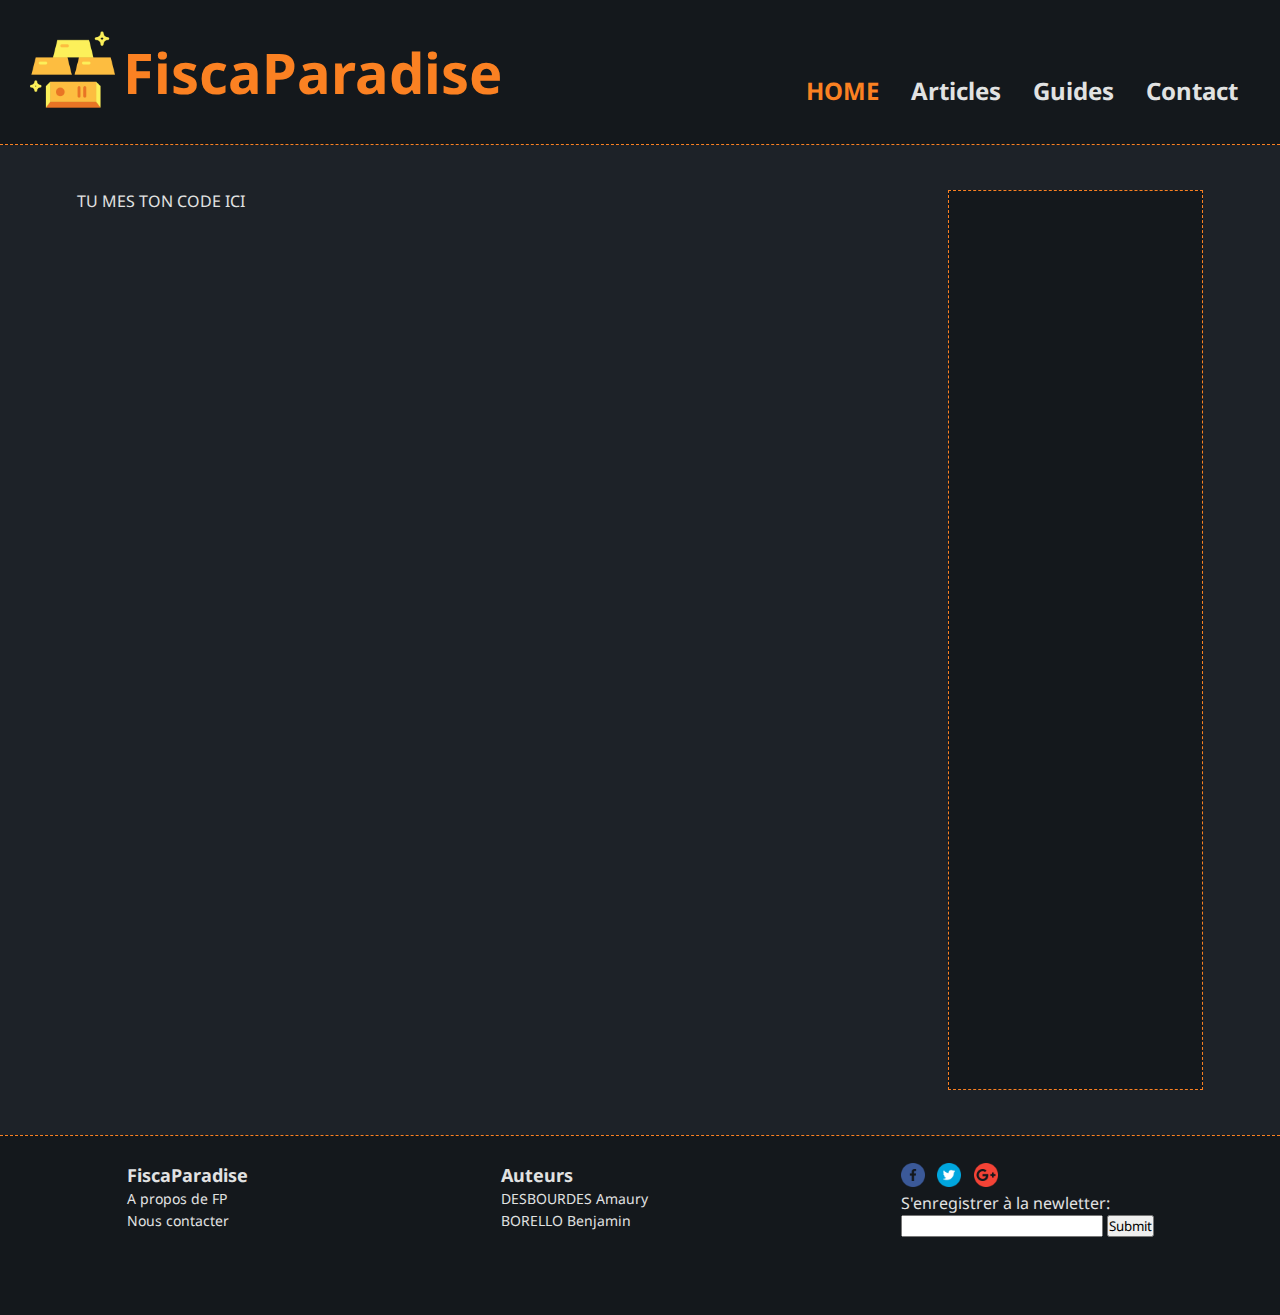
==== index - Copie.html @ 71c07f5e "add index - copy.html for template" ====
<!DOCTYPE html>
<!-- yF4qqJuW7kd8Vhj -->


<html lang="fr">
<head>
	<meta charset="UTF-8">
	<meta http-equiv="X-UA-Compatible" content="IE=edge">
 	<meta name="viewport" content="width=device-width, initial-scale=1.0">

	<link rel="stylesheet" type="text/css" href="src/css/main.css">
  <link rel="stylesheet" type="text/css" href="src/css/index.css">
	<link href="https://fonts.googleapis.com/css2?family=Noto+Sans:ital,wght@0,400;0,700;1,400&display=swap" rel="stylesheet">
	<script type="text/javascript" src="src/js/index.js"></script>


  <link rel="icon" type="image/x-icon" href="/img/favicon.ico">
  <title>FiscaParadise</title>
</head>

<body>

	<div id="nav">
		<ul id="left_nav">
  		<li><img id="logo" src="img/gold-ingots.png" alt="logo"></li>
  		<li><h1 id="main_title">FiscaParadise</h1></li>
		</ul>
		<ul id="right_nav">
  		<li><div class="nav_bt" onclick="location.href='http://fiscaparadise.alwaysdata.net'"><p id="home_bt">HOME</p></div></li>
  		<li><div class="nav_bt" onclick="location.href='http://fiscaparadise.alwaysdata.net/src/php/article.php'"><p>Articles</p></div></li>
  		<li><div class="nav_bt"><p>Guides</p></div></li>
  		<li><div class="nav_bt"><p>Contact</p></div></li>
		</ul>
	</div>

  <div id="main">

    <ul id="articles">

				TU MES TON CODE ICI

    </ul>

    <div id="right_bar"></div>
  </div>

  <div id="footer">
    <ul>

      <li>
        <ul>
          <li><p class="f_title">FiscaParadise</p></li>
          <li><a href="#">A propos de FP</a></li>
          <li><a href="#">Nous contacter</a></li>
        </ul>
      </li>

      <li>
        <ul>
          <li><p class="f_title">Auteurs</p></li>
          <li><a href="https://github.com/amaury13" target="_blank">DESBOURDES Amaury</a></li>
          <li><a href="https://github.com/Nimajjj" target="_blank">BORELLO Benjamin</a></li>
        </ul>
      </li>

      <li>
        <div id="f_right">
          <ul>
            <li> <a target="_blank" onclick="window.open('https://www.facebook.com/sharer/sharer.php?u=https%3A%2F%2FFiscaParadise.com%2F&amp;src=sdkpreparse', 'facebook','width=600,height=400')"> <img class="social_icon" src="../img/facebook.png" alt="facebook"> </a> </li>
            <li> <a target="_blank" href="./src/php/mailDB.php"> <img class="social_icon" src="img/twitter.png" alt="twitter"> </a> </li>
            <li> <a target="_blank" href="#"> <img class="social_icon" src="img/google-plus.png" alt="google +"> </a> </li>
          </ul>
          <p>S'enregistrer à la newletter:</p>
          <form action="" method="post">
            <input type="email" name="email"/>
            <input type="submit" name="emailSubmit" id="emailSubmit"/>

          </form>
        </div>
      </li>

    </ul>
  </div>
</body>
</html>
---- src/css/main.css ----
* {
	margin: 0;
	padding: 0;
	box-sizing: border-box;

	font-family: "Noto Sans", sans-serif;
}

body {
	background-color: #1d2228;
	display: flex;
	flex-direction: column;
}

#nav {
	background-color: #14181c;
	padding: 3vh 2vw 3vh 2vw;
	display: flex;
	justify-content: space-between;
	border-bottom: 1px dashed #fb8122;
}

#nav li {
	margin: 0 0.25em 0 0.25em;
	align-self: center;
	list-style: none;
}

#right_nav, #left_nav {
	display: flex;
	font-weight: bold;
	flex-wrap: wrap;
}

#right_nav {
	display: flex;
	color: #e1e2e2;
}

#right_nav li {
	margin-top: 4vh;
}

#home_bt {
	color: #fb8122;
	transition: 0.75s ease;
}

#home_bt:hover{
	color: #d96d19;
}

#logo {
	width:	85px;
	height:	85px;
}

h1 {
	font-size: 56px;
	color: #fb8122;
}

h1:hover {
	cursor: default;
}

.nav_bt {
	padding: 0 0.50em 0 0.50em;
	font-size: 24px;
	border-radius: 0.15em;
	transition: 0.75s ease;
}

.nav_bt:hover {
	background-color: #e1e2e2;
	color: #14181c;
	cursor: pointer;
}

#main {
  margin: 5vh 6vw 5vh 6vw;
  display: flex;

  color: #e1e2e2;
}

#right_bar {
	min-height: 100vh;
  width: 25%;
  background-color: #14181c;
  margin-left: 3vw;
  padding: 3vw;
  border: 1px dashed #fb8122;
}

#footer {
	width: 100%;
	height: 20vh;
	background-color: #14181c;
	border-top: 1px dashed #fb8122;
	color: #e1e2e2;
}

#footer ul li {
	list-style: none;
}

#footer>ul {
	margin-top: 3vh;
	display: flex;
	justify-content: space-around;
}

#footer a {
	text-decoration: none;
	color: inherit;
	font-size: 14px;
}

.f_title {
  font-weight: bold;
	font-size: 18px;
}

#f_right>ul {
	display: flex;
}

#f_right li {
	padding-right: 1vw;
}

.social_icon {
	height: 24px;
}

a:hover {
	cursor: pointer;
}
---- src/css/index.css ----
#articles {
  width: 85%;
}

#articles li:not(#first_li) {
  list-style: none;
  display: flex;
  height: 35vh;
  margin-bottom: 5vh;
  transition: 1s ease;
  padding: 1em;
  border-radius: 0.25em;
}

#articles li:hover {
  background-color: #e1e2e2;
	color: #14181c;
	cursor: pointer;
}

#articles li div {
  height: 100%;
}

.article_content {
  overflow: hidden;
}

.article_content:hover {
  overflow: auto;
}

#articles h2 {
  font-size: 32px;
}

#articles h3 {
  font-size: 24px;
}

.article_img {
  height: 90%;
  border: 1px solid #14181c;
}

.img_left {
  margin-right: 1vw;
}

.img_right {
  margin-left: 1vw;
}

.article_intro {

}
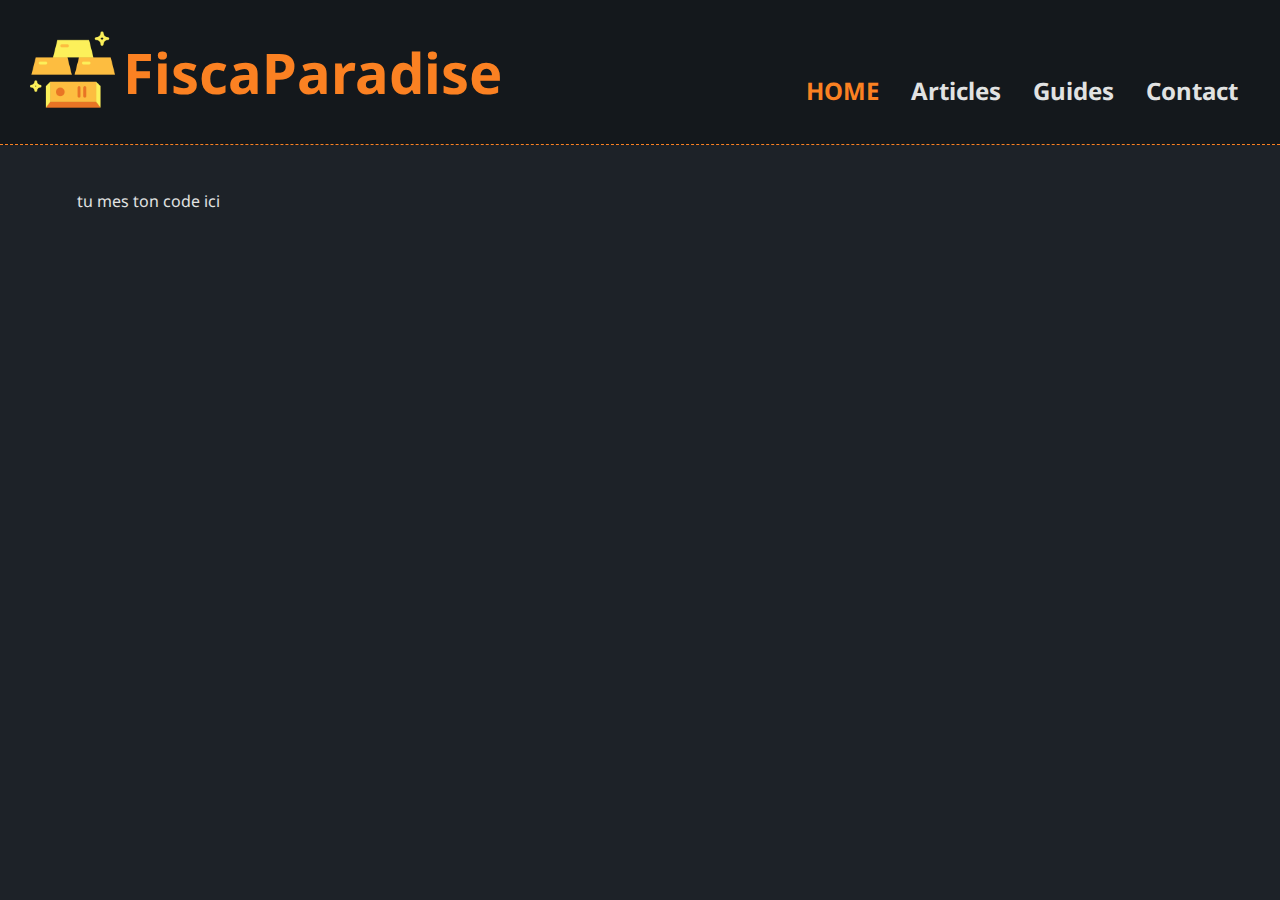
==== commit 10e8d0e6: "update index - copy.html for template" ====
--- a/index - Copie.html
+++ b/index - Copie.html
@@ -35,51 +35,9 @@
 
   <div id="main">
 
-    <ul id="articles">
+		tu mes ton code ici
 
-				TU MES TON CODE ICI
-
-    </ul>
-
-    <div id="right_bar"></div>
   </div>
 
-  <div id="footer">
-    <ul>
-
-      <li>
-        <ul>
-          <li><p class="f_title">FiscaParadise</p></li>
-          <li><a href="#">A propos de FP</a></li>
-          <li><a href="#">Nous contacter</a></li>
-        </ul>
-      </li>
-
-      <li>
-        <ul>
-          <li><p class="f_title">Auteurs</p></li>
-          <li><a href="https://github.com/amaury13" target="_blank">DESBOURDES Amaury</a></li>
-          <li><a href="https://github.com/Nimajjj" target="_blank">BORELLO Benjamin</a></li>
-        </ul>
-      </li>
-
-      <li>
-        <div id="f_right">
-          <ul>
-            <li> <a target="_blank" onclick="window.open('https://www.facebook.com/sharer/sharer.php?u=https%3A%2F%2FFiscaParadise.com%2F&amp;src=sdkpreparse', 'facebook','width=600,height=400')"> <img class="social_icon" src="../img/facebook.png" alt="facebook"> </a> </li>
-            <li> <a target="_blank" href="./src/php/mailDB.php"> <img class="social_icon" src="img/twitter.png" alt="twitter"> </a> </li>
-            <li> <a target="_blank" href="#"> <img class="social_icon" src="img/google-plus.png" alt="google +"> </a> </li>
-          </ul>
-          <p>S'enregistrer à la newletter:</p>
-          <form action="" method="post">
-            <input type="email" name="email"/>
-            <input type="submit" name="emailSubmit" id="emailSubmit"/>
-
-          </form>
-        </div>
-      </li>
-
-    </ul>
-  </div>
 </body>
 </html>
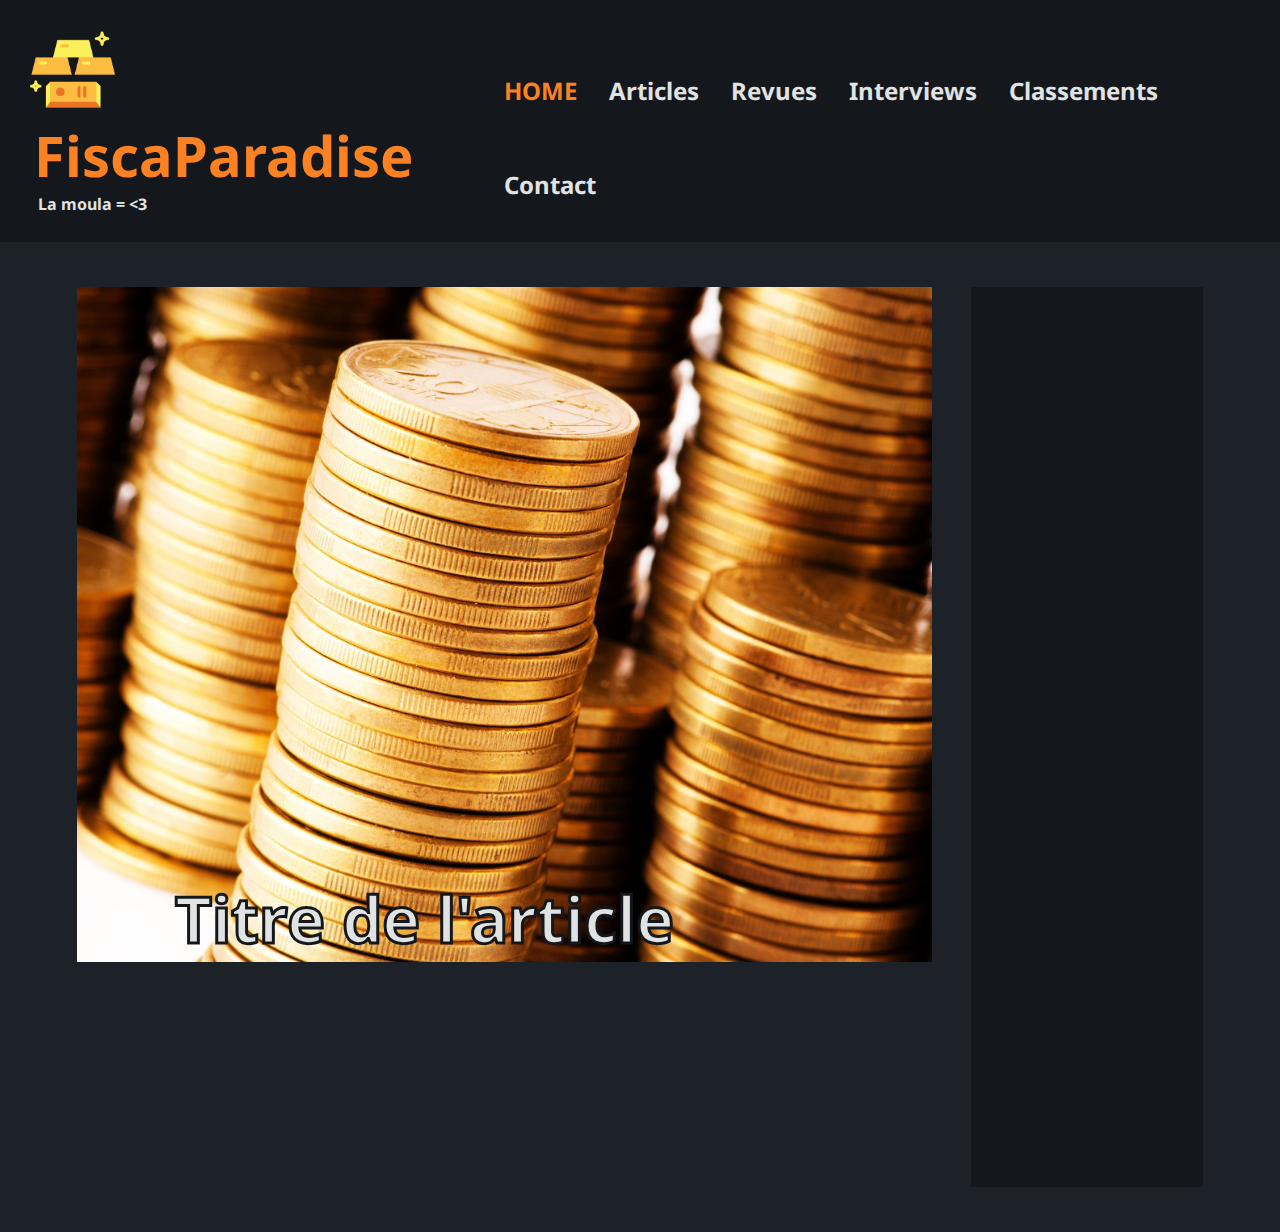
==== commit 9a77fc1a: "change button:hover style + start 'hot articles' feature" ====
--- a/index - Copie.html
+++ b/index - Copie.html
@@ -23,19 +23,37 @@
 	<div id="nav">
 		<ul id="left_nav">
   		<li><img id="logo" src="img/gold-ingots.png" alt="logo"></li>
-  		<li><h1 id="main_title">FiscaParadise</h1></li>
+  		<li>
+				<ul>
+					<li><h1>FiscaParadise</h1></li>
+					<li><h4 id="slogan">La moula = <3</h4></li>
+				</ul>
+
+			</li>
 		</ul>
 		<ul id="right_nav">
-  		<li><div class="nav_bt" onclick="location.href='http://fiscaparadise.alwaysdata.net'"><p id="home_bt">HOME</p></div></li>
-  		<li><div class="nav_bt" onclick="location.href='http://fiscaparadise.alwaysdata.net/src/php/article.php'"><p>Articles</p></div></li>
-  		<li><div class="nav_bt"><p>Guides</p></div></li>
-  		<li><div class="nav_bt"><p>Contact</p></div></li>
+  		<li><div class="nav_bt" onclick="location.href='http://fiscaparadise.alwaysdata.net'"><p id="home_bt">HOME</p> <div class="indicator"></div> </div></li>
+  		<li><div class="nav_bt" onclick="location.href='http://fiscaparadise.alwaysdata.net/src/php/article.php'"><p>Articles</p><div class="indicator"></div></div></li>
+
+			<li><div class="nav_bt"><p>Revues</p><div class="indicator"></div></div></li>
+			<li><div class="nav_bt"><p>Interviews</p><div class="indicator"></div></div></li>
+			<li><div class="nav_bt"><p>Classements</p><div class="indicator"></div></div></li>
+
+  		<li><div class="nav_bt"><p>Contact</p><div class="indicator"></div></div></li>
 		</ul>
 	</div>
 
   <div id="main">
 
-		tu mes ton code ici
+		<div id="hot_articles">
+			<ul>
+				<li class="hot_arrow"> <p>&lt;</p>  </li>
+				<li id="hot_mid_zone"> <p>Titre de l'article</p> </li>
+				<li class="hot_arrow"> <p>&gt;</p> </li>
+			</ul>
+		</div>
+
+		<div id="right_bar"></div>
 
   </div>
 
--- a/src/css/main.css
+++ b/src/css/main.css
@@ -17,7 +17,7 @@
 	padding: 3vh 2vw 3vh 2vw;
 	display: flex;
 	justify-content: space-between;
-	border-bottom: 1px dashed #fb8122;
+
 }
 
 #nav li {
@@ -64,17 +64,36 @@
 	cursor: default;
 }
 
+#slogan {
+	color: #e1e2e2;
+	margin: 0 0.25em 0 0.25em;
+}
+
+#slogan:hover {
+	cursor: default;
+}
+
 .nav_bt {
 	padding: 0 0.50em 0 0.50em;
 	font-size: 24px;
-	border-radius: 0.15em;
-	transition: 0.75s ease;
 }
 
 .nav_bt:hover {
-	background-color: #e1e2e2;
-	color: #14181c;
 	cursor: pointer;
+}
+
+.nav_bt:hover .indicator {
+	width: 100%;
+	margin: 2px 0 0 0;
+}
+
+.indicator {
+	transition: 0.25s ease;
+	margin: 2px 0 0 50%;
+	width: 0;
+	height: 2px;
+	background-color: #fb8122;
+	border-radius: 25%;
 }
 
 #main {
@@ -84,20 +103,24 @@
   color: #e1e2e2;
 }
 
+#main_main {
+	width: 85%;
+	display: flex;
+	flex-direction: column;
+}
+
 #right_bar {
 	min-height: 100vh;
   width: 25%;
   background-color: #14181c;
   margin-left: 3vw;
   padding: 3vw;
-  border: 1px dashed #fb8122;
 }
 
 #footer {
 	width: 100%;
 	height: 20vh;
 	background-color: #14181c;
-	border-top: 1px dashed #fb8122;
 	color: #e1e2e2;
 }
 
--- a/src/css/index.css
+++ b/src/css/index.css
@@ -1,5 +1,5 @@
 #articles {
-  width: 85%;
+  width: 100%;
 }
 
 #articles li:not(#first_li) {
@@ -13,7 +13,7 @@
 }
 
 #articles li:hover {
-  background-color: #e1e2e2;
+  background-color: rgb(225, 226, 226);
 	color: #14181c;
 	cursor: pointer;
 }
@@ -51,6 +51,60 @@
   margin-left: 1vw;
 }
 
-.article_intro {
+#hot_articles {
+  width: 100%;
+  height: 75vh;
+  margin-bottom: 10vh;
+  background-image: url("../../img/article/gold.jpeg");
+  background-size: cover;
+  background-position: center;
+}
 
+#hot_articles ul {
+  display: flex;
+  height: 100%;
 }
+
+#hot_articles li{
+  list-style: none;
+  height: 100%;
+}
+
+.hot_arrow {
+  opacity: 0;
+  width: 10%;
+  background-color: rgba(20, 24, 28, 0);
+  transition: 0.35s ease;
+  font-size: 128px;
+  display: table;
+}
+
+.hot_arrow:hover {
+  opacity: 100;
+  background-color: rgba(20, 24, 28, 0.6);
+}
+
+.hot_arrow:hover p {
+  color: rgba(225, 226, 226, 0.8);
+}
+
+.hot_arrow p {
+  color: rgba(225, 226, 226, 0);
+  text-align:center;
+  vertical-align: middle;
+  display: table-cell;
+}
+
+#hot_mid_zone {
+  width: 80%;
+  display: flex;
+  align-items: flex-end;
+}
+
+#hot_mid_zone p{
+  font-size: 64px;
+  font-weight: bold;
+  margin: 0 0 0 1vw;
+  -webkit-text-stroke-width: 3px;
+  -webkit-text-stroke-color: #14181c;
+}
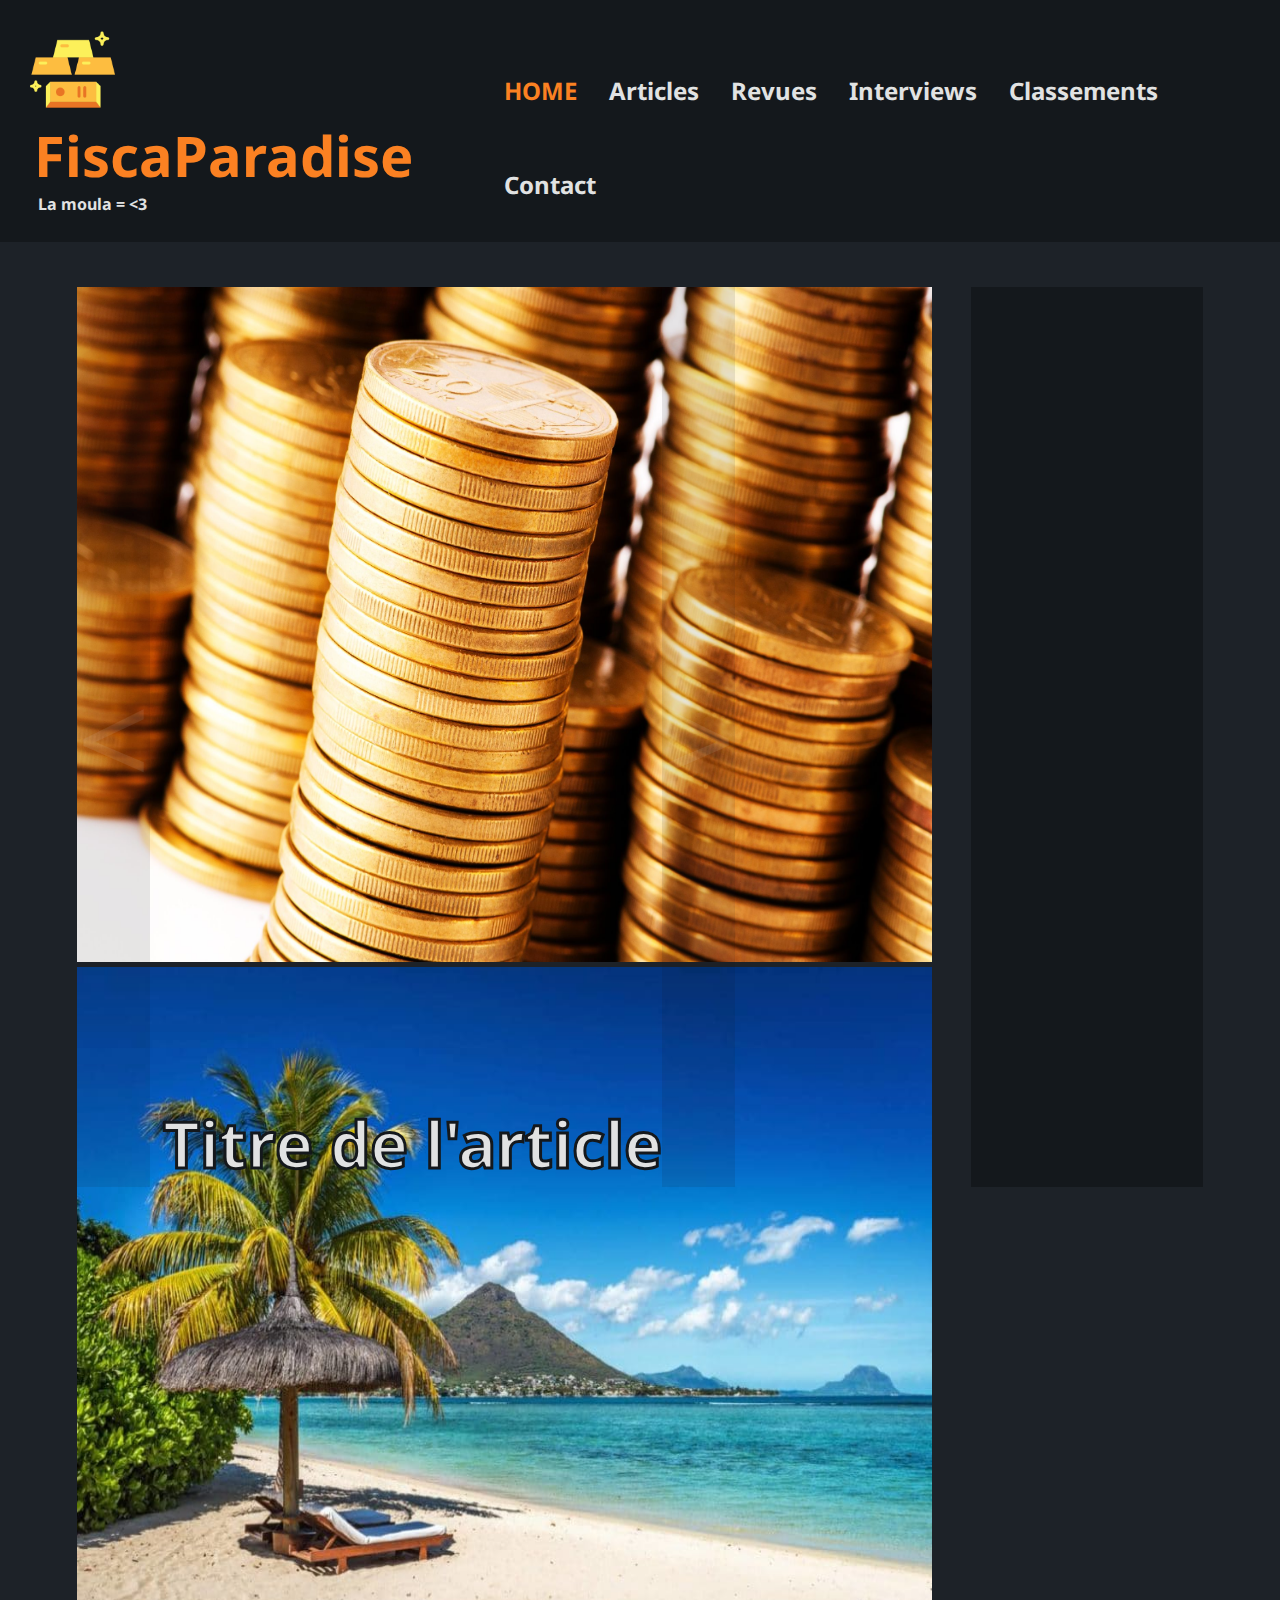
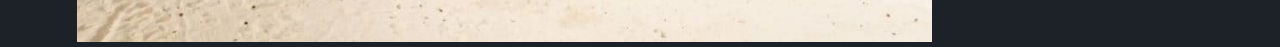
==== commit d68ecfef: "set access to differents categories + change navbar style" ====
--- a/index - Copie.html
+++ b/index - Copie.html
@@ -46,11 +46,15 @@
   <div id="main">
 
 		<div id="hot_articles">
-			<ul>
+			<ul id="hot_zones">
 				<li class="hot_arrow"> <p>&lt;</p>  </li>
 				<li id="hot_mid_zone"> <p>Titre de l'article</p> </li>
 				<li class="hot_arrow"> <p>&gt;</p> </li>
 			</ul>
+			<div id="hot_img">
+				<img src="./img/article/gold.jpeg" alt="">
+				<img src="./img/article/plage.jpg" alt="">
+			</div>
 		</div>
 
 		<div id="right_bar"></div>
--- a/src/css/index.css
+++ b/src/css/index.css
@@ -43,21 +43,16 @@
   border: 1px solid #14181c;
 }
 
-.img_left {
+.article img {
   margin-right: 1vw;
 }
 
-.img_right {
-  margin-left: 1vw;
-}
 
 #hot_articles {
   width: 100%;
   height: 75vh;
   margin-bottom: 10vh;
-  background-image: url("../../img/article/gold.jpeg");
-  background-size: cover;
-  background-position: center;
+  display: flex;
 }
 
 #hot_articles ul {
@@ -65,34 +60,43 @@
   height: 100%;
 }
 
-#hot_articles li{
+#hot_articles li {
   list-style: none;
+}
+
+#hot_img img {
   height: 100%;
+  width: 100%;
+}
+
+#hot_zones {
+  position: absolute;
+  height: auto;
 }
 
 .hot_arrow {
-  opacity: 0;
   width: 10%;
-  background-color: rgba(20, 24, 28, 0);
+  background-color: rgba(20, 24, 28, 0.1);
   transition: 0.35s ease;
   font-size: 128px;
   display: table;
 }
 
 .hot_arrow:hover {
-  opacity: 100;
   background-color: rgba(20, 24, 28, 0.6);
+  cursor: pointer;
+}
+
+.hot_arrow p {
+  color: rgba(225, 226, 226, 0.1);
+  text-align:center;
+  vertical-align: middle;
+  display: table-cell;
+  transition: 0.35s ease;
 }
 
 .hot_arrow:hover p {
   color: rgba(225, 226, 226, 0.8);
-}
-
-.hot_arrow p {
-  color: rgba(225, 226, 226, 0);
-  text-align:center;
-  vertical-align: middle;
-  display: table-cell;
 }
 
 #hot_mid_zone {
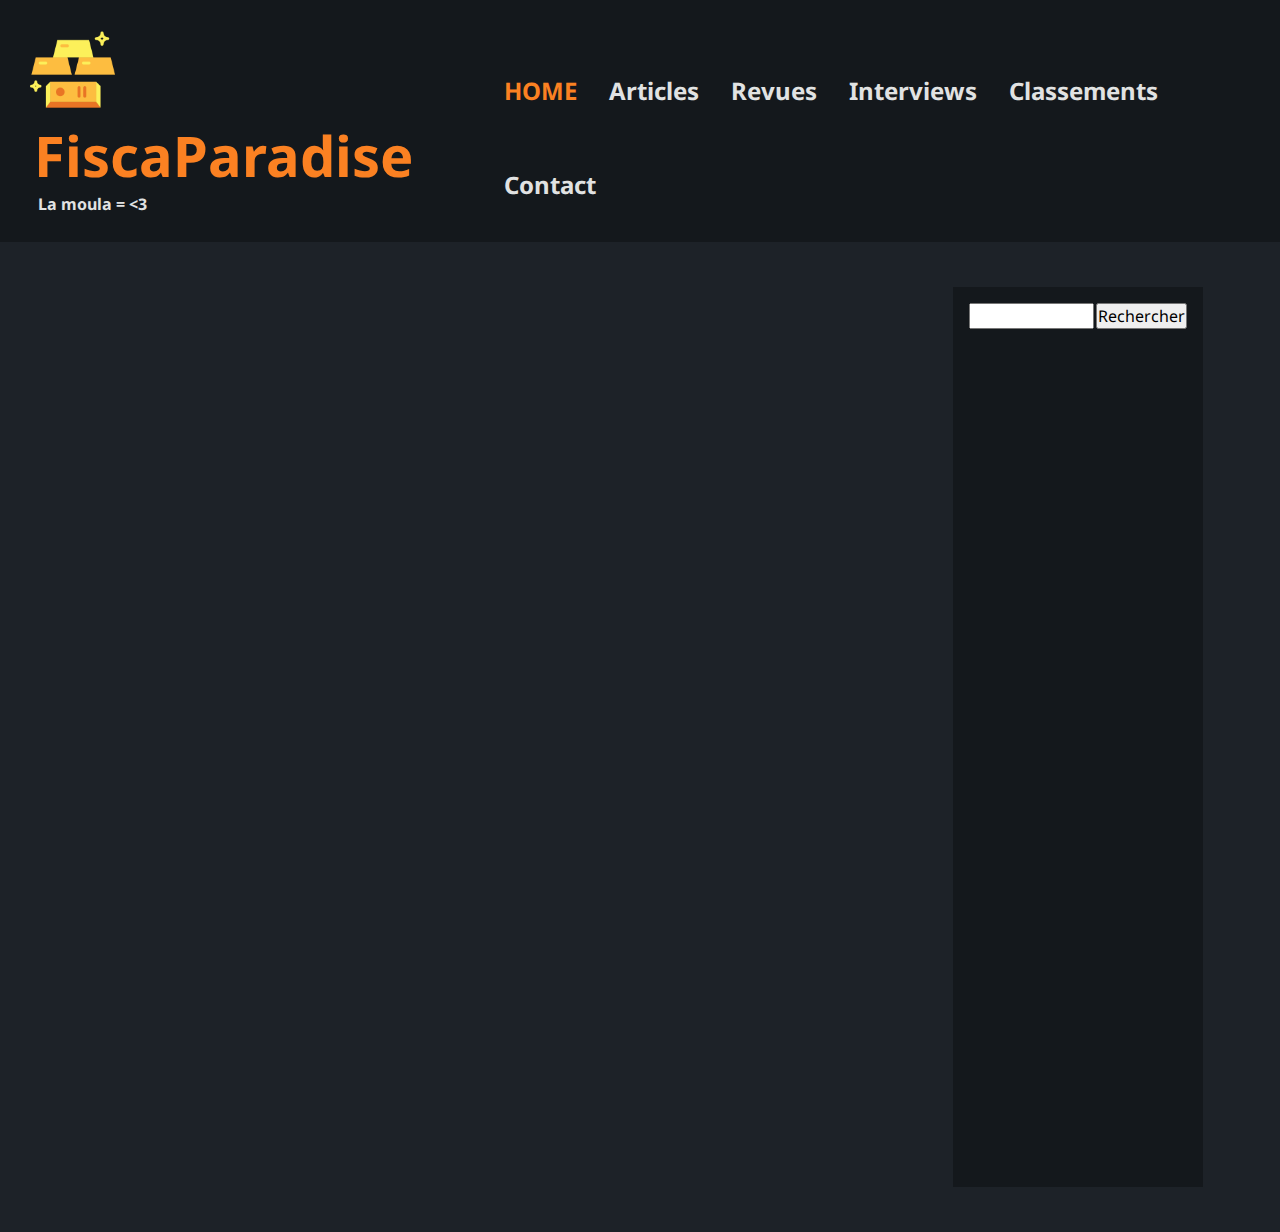
==== commit 61fdbdbd: "add fonctionnal search bar + different categories pages + update navbar color dependant from current" ====
--- a/index - Copie.html
+++ b/index - Copie.html
@@ -45,19 +45,17 @@
 
   <div id="main">
 
-		<div id="hot_articles">
-			<ul id="hot_zones">
-				<li class="hot_arrow"> <p>&lt;</p>  </li>
-				<li id="hot_mid_zone"> <p>Titre de l'article</p> </li>
-				<li class="hot_arrow"> <p>&gt;</p> </li>
-			</ul>
-			<div id="hot_img">
-				<img src="./img/article/gold.jpeg" alt="">
-				<img src="./img/article/plage.jpg" alt="">
-			</div>
+		<div id="main_main">
+			<div id="hot_articles"></div>
+	    <ul id="articles"></ul>
 		</div>
 
-		<div id="right_bar"></div>
+		<div id="right_bar">
+			<form action="" method="post" id="searchForm">
+				<input type="text" name="search" id="search"/>
+				<input type="submit" name="searchSubmit" id="searchSubmit" value="Rechercher"/>
+			</form>
+		</div>
 
   </div>
 
--- a/src/css/main.css
+++ b/src/css/main.css
@@ -41,13 +41,8 @@
 	margin-top: 4vh;
 }
 
-#home_bt {
+#current_bt {
 	color: #fb8122;
-	transition: 0.75s ease;
-}
-
-#home_bt:hover{
-	color: #d96d19;
 }
 
 #logo {
@@ -114,7 +109,7 @@
   width: 25%;
   background-color: #14181c;
   margin-left: 3vw;
-  padding: 3vw;
+  padding: 1em;
 }
 
 #footer {
@@ -160,3 +155,16 @@
 a:hover {
 	cursor: pointer;
 }
+
+#searchForm {
+	display: flex;
+}
+
+#searchForm > input {
+	font-size: 16px;
+}
+
+#search {
+	margin-right: 1%;
+	width: 99%;
+}
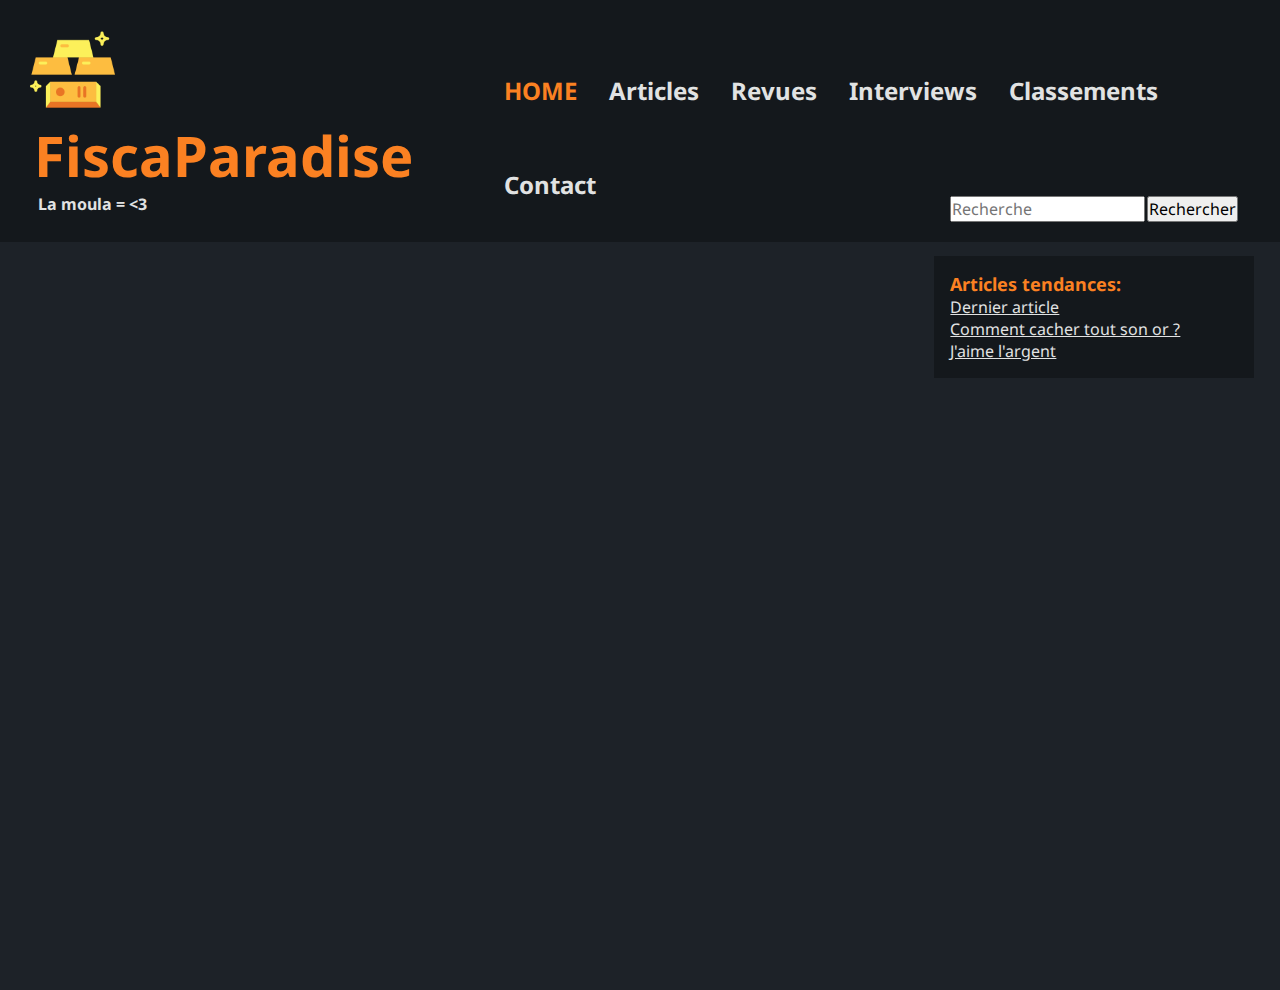
==== commit eeffa7c9: "rededign right bar + add 'Articles Tendances' on right bar" ====
--- a/index - Copie.html
+++ b/index - Copie.html
@@ -51,10 +51,22 @@
 		</div>
 
 		<div id="right_bar">
-			<form action="" method="post" id="searchForm">
-				<input type="text" name="search" id="search"/>
-				<input type="submit" name="searchSubmit" id="searchSubmit" value="Rechercher"/>
-			</form>
+
+			<div class="r_bar_block">
+				<form action="https://fiscaparadise.alwaysdata.net/src/php/recherche.php" method="get" id="searchForm">
+					<input type="text" name="search" id="search" placeholder="Recherche"/>
+					<input type="submit" name="searchSubmit" id="searchSubmit" value="Rechercher"/>
+				</form>
+			</div>
+			<div class="r_bar_block" id="r_bar_tendances">
+				<ul>
+					<li><p>Articles tendances:</p></li>
+					<li> <a href="#">Dernier article</a> </li>
+					<li> <a href="#">Comment cacher tout son or ?</a> </li>
+					<li> <a href="#">J'aime l'argent</a> </li>
+				</ul>
+			</div>
+
 		</div>
 
   </div>
--- a/src/css/main.css
+++ b/src/css/main.css
@@ -17,7 +17,8 @@
 	padding: 3vh 2vw 3vh 2vw;
 	display: flex;
 	justify-content: space-between;
-
+	position: fixed;
+	width: 100%;
 }
 
 #nav li {
@@ -92,24 +93,53 @@
 }
 
 #main {
-  margin: 5vh 6vw 5vh 6vw;
+  margin: 20vh 6vw 5vh 6vw;
   display: flex;
 
   color: #e1e2e2;
 }
 
 #main_main {
-	width: 85%;
+	width: 75%;
 	display: flex;
 	flex-direction: column;
 }
 
 #right_bar {
-	min-height: 100vh;
+	position: fixed;
   width: 25%;
-  background-color: #14181c;
-  margin-left: 3vw;
-  padding: 1em;
+	display: flex;
+	flex-direction: column;
+	top: 20vh;
+	left: 70%;
+}
+
+#right_bar > div {
+	width: 100%;
+	background-color: #14181c;
+	margin: 0 0 2vh 3vw;
+	padding: 1em;
+}
+
+#r_bar_tendances {
+	display: flex;
+	flex-direction: column;
+}
+
+#r_bar_tendances p {
+	font-size: 18px;
+	font-weight: bold;
+	color: #fb8122;
+}
+
+#r_bar_tendances ul {
+	list-style: none;
+}
+
+#r_bar_tendances a {
+	color: #e1e2e2;
+	text-decoration: underline;
+	text-decoration-color: #e1e2e2;
 }
 
 #footer {
--- a/src/css/index.css
+++ b/src/css/index.css
@@ -52,15 +52,16 @@
   width: 100%;
   height: 75vh;
   margin-bottom: 10vh;
-  display: flex;
 }
 
 #hot_articles ul {
   display: flex;
   height: 100%;
+  background-image: url('../../img/article/gold.jpeg');
+  background-size: cover;
 }
 
-#hot_articles li {
+#hot_articles ul {
   list-style: none;
 }
 
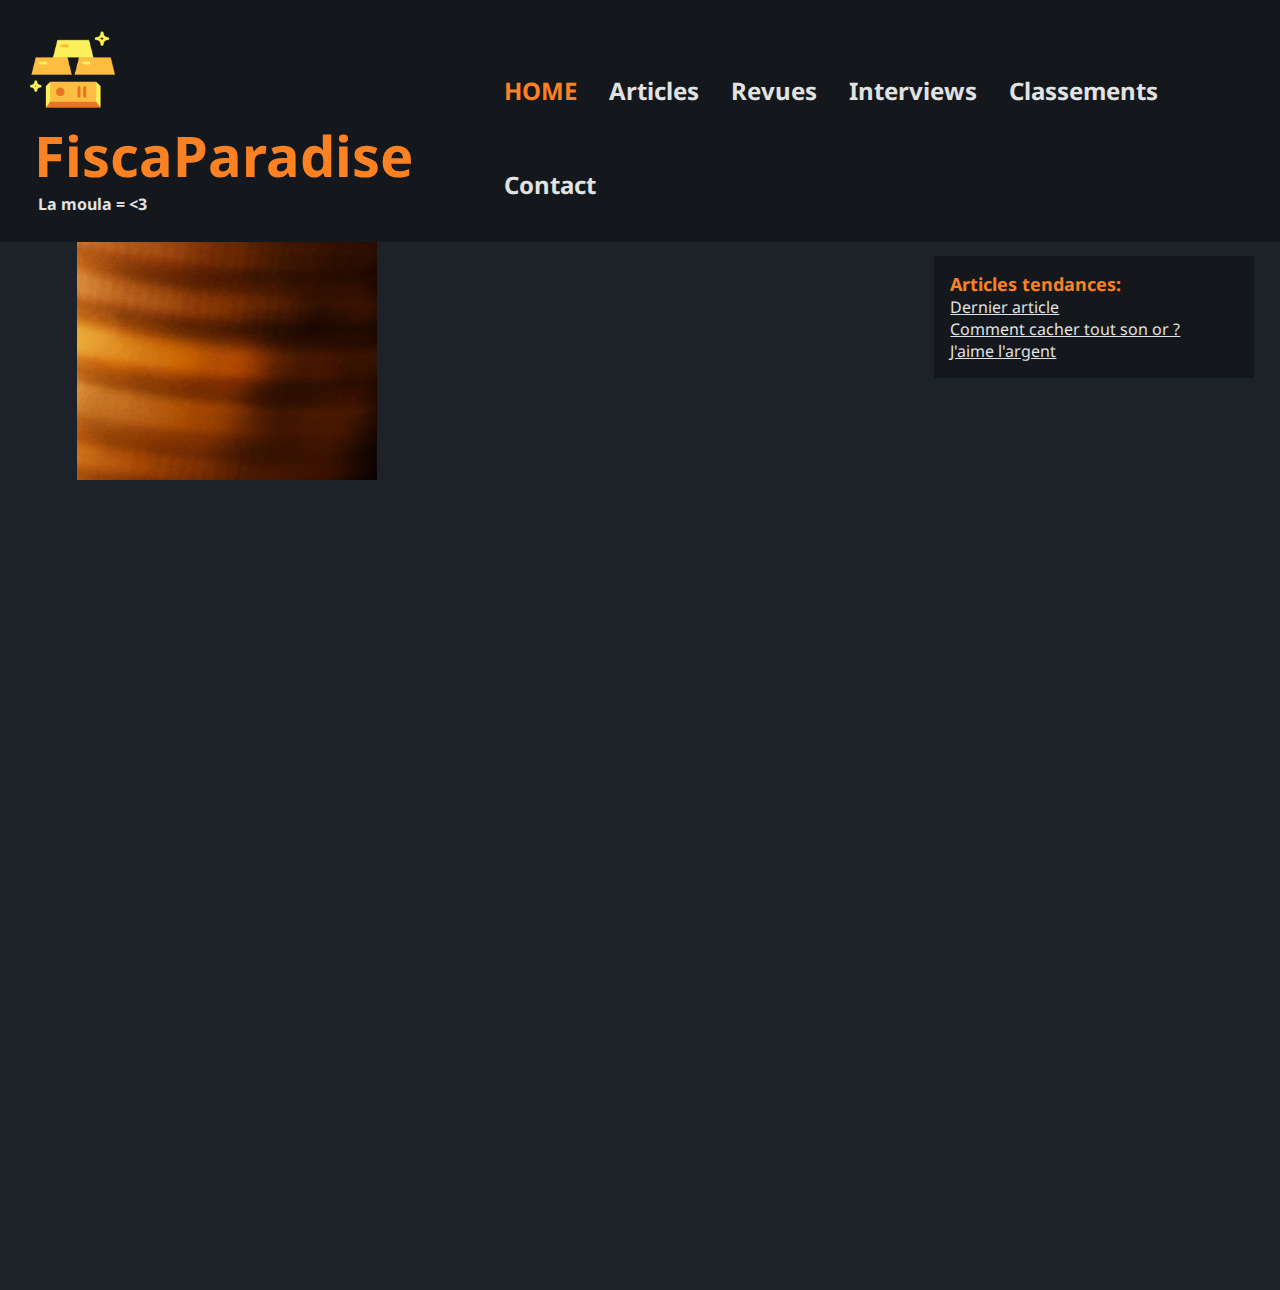
==== commit 9bf27856: "change article hover effect + add home + article wireframes" ====
--- a/index - Copie.html
+++ b/index - Copie.html
@@ -10,6 +10,7 @@
 
 	<link rel="stylesheet" type="text/css" href="src/css/main.css">
   <link rel="stylesheet" type="text/css" href="src/css/index.css">
+	<link rel="stylesheet" type="text/css" href="./test/test1.css">
 	<link href="https://fonts.googleapis.com/css2?family=Noto+Sans:ital,wght@0,400;0,700;1,400&display=swap" rel="stylesheet">
 	<script type="text/javascript" src="src/js/index.js"></script>
 
@@ -46,8 +47,12 @@
   <div id="main">
 
 		<div id="main_main">
+			<div class="img-hover-zoom">
+				<img src="./img/article/gold.jpeg" alt="This zooms-in really well and smooth">
+			</div>
 			<div id="hot_articles"></div>
 	    <ul id="articles"></ul>
+
 		</div>
 
 		<div id="right_bar">
--- a/src/css/main.css
+++ b/src/css/main.css
@@ -19,6 +19,7 @@
 	justify-content: space-between;
 	position: fixed;
 	width: 100%;
+	z-index: 10000; /* to fix image passing in front of the nav */
 }
 
 #nav li {
--- a/src/css/index.css
+++ b/src/css/index.css
@@ -2,50 +2,48 @@
   width: 100%;
 }
 
-#articles li:not(#first_li) {
+#articles li {
   list-style: none;
   display: flex;
   height: 35vh;
   margin-bottom: 5vh;
   transition: 1s ease;
   padding: 1em;
-  border-radius: 0.25em;
 }
 
 #articles li:hover {
-  background-color: rgb(225, 226, 226);
-	color: #14181c;
-	cursor: pointer;
+  cursor: pointer;
 }
 
-#articles li div {
-  height: 100%;
+#articles li:hover .article_title {
+	color: #fb8122;
 }
 
-.article_content {
+.article_title {
+  transition: 0.5s ease;
+  font-size: 24px;
+}
+
+.article_left_part {
+  height: 100%;
+  margin-right: 1vw;
+}
+
+.article_img_container {
+  height: 90%;
   overflow: hidden;
 }
 
-.article_content:hover {
-  overflow: auto;
+.article_img {
+  height: 100%;
+  border: 1px solid #14181c;
+  transition: transform .5s ease;
 }
 
-#articles h2 {
-  font-size: 32px;
+.article_img:hover {
+  transform: scale(1.25);
 }
 
-#articles h3 {
-  font-size: 24px;
-}
-
-.article_img {
-  height: 90%;
-  border: 1px solid #14181c;
-}
-
-.article img {
-  margin-right: 1vw;
-}
 
 
 #hot_articles {
--- a/test/test1.css
+++ b/test/test1.css
@@ -0,0 +1,15 @@
+.img-hover-zoom {
+  height: 300px; /* [1.1] Set it as per your need */
+  width: 300px;
+  overflow: hidden; /* [1.2] Hide the overflowing of child elements */
+}
+
+/* [2] Transition property for smooth transformation of images */
+.img-hover-zoom img {
+  transition: transform .5s ease;
+}
+
+/* [3] Finally, transforming the image when container gets hovered */
+.img-hover-zoom:hover img {
+  transform: scale(1.5);
+}
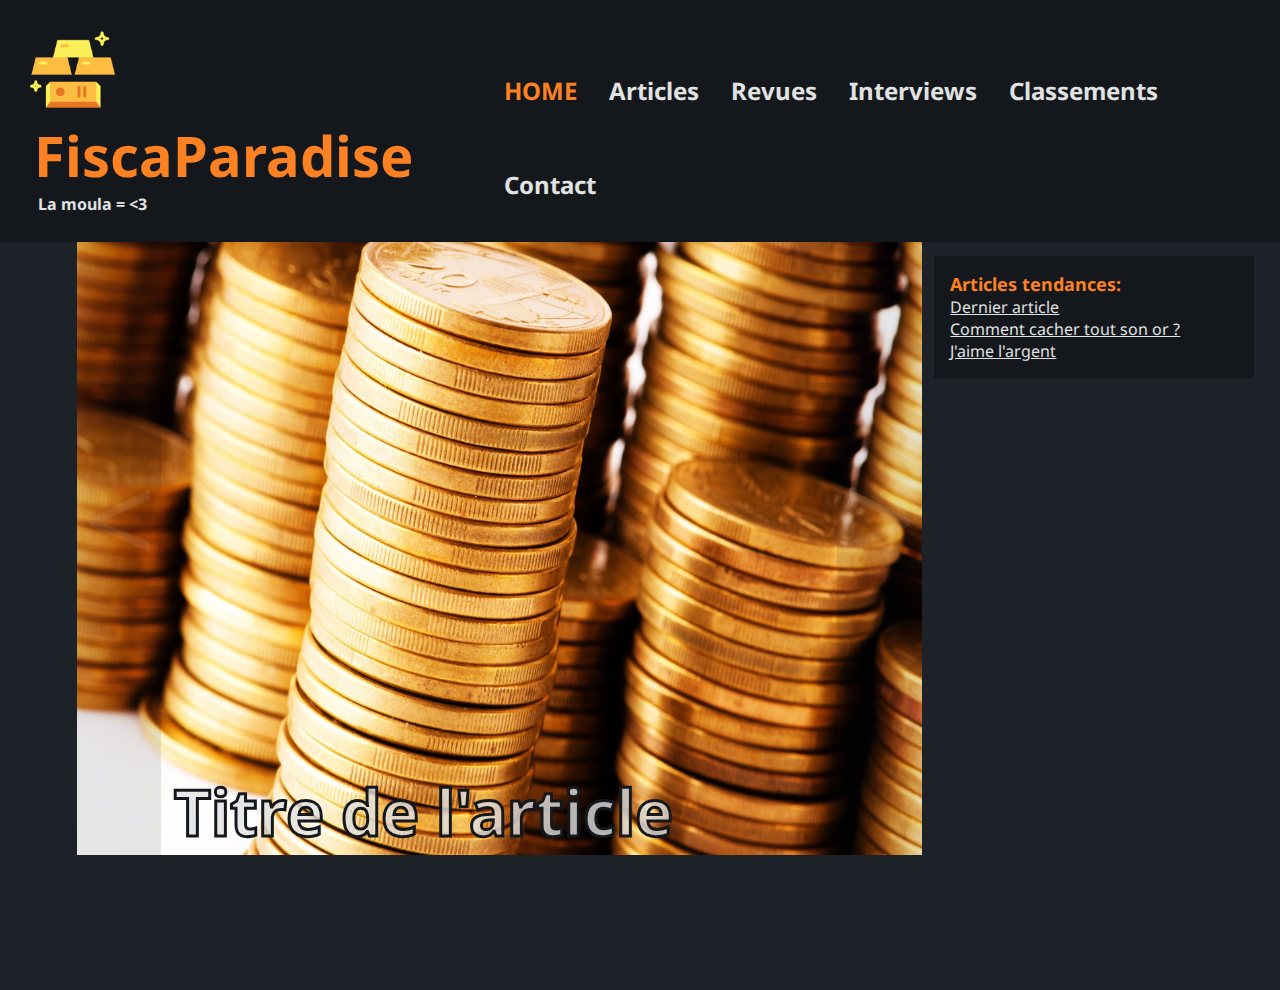
==== commit a3410d68: "add fonctionnal hot articles + add empty contact page" ====
--- a/index - Copie.html
+++ b/index - Copie.html
@@ -14,7 +14,7 @@
 	<link href="https://fonts.googleapis.com/css2?family=Noto+Sans:ital,wght@0,400;0,700;1,400&display=swap" rel="stylesheet">
 	<script type="text/javascript" src="src/js/index.js"></script>
 
-
+	<script type="text/javascript" src="test/test1.js" defer></script>
   <link rel="icon" type="image/x-icon" href="/img/favicon.ico">
   <title>FiscaParadise</title>
 </head>
@@ -45,12 +45,28 @@
 	</div>
 
   <div id="main">
+		<div id="main_main">
+			<div id="hot_articles">
+				<ul>
+					<li class="hot_arrow" id="l_arrow"> <p>&lt;</p>  </li>
+					<li id="hot_mid_zone"> <p id="hot_title">Titre de l'article</p> </li>
+					<li class="hot_arrow" id="r_arrow"> <p>&gt;</p> </li>
+				</ul>
 
-		<div id="main_main">
-			<div class="img-hover-zoom">
-				<img src="./img/article/gold.jpeg" alt="This zooms-in really well and smooth">
+				<div class="hot_img 1" id="art_1" >
+					<img src="./img/article/gold.jpeg" alt="image">
+				</div>
+				<holder id="holder1" style="display:none;">titre 1</holder>
+				<div class="hot_img 2" id="art_2">
+					<img src="./img/article/mec.jpg" alt="image">
+				</div>
+				<holder id="holder2" style="display:none;">titre 2</holder>
+				<div class="hot_img 3" id="art_3">
+					<img src="./img/article/plage.jpg" alt="image">
+				</div>
+				<holder id="holder3" style="display:none;">titre 3</holder>
 			</div>
-			<div id="hot_articles"></div>
+			
 	    <ul id="articles"></ul>
 
 		</div>
--- a/src/css/index.css
+++ b/src/css/index.css
@@ -50,25 +50,49 @@
   width: 100%;
   height: 75vh;
   margin-bottom: 10vh;
+  position: relative;
+  float: left;
 }
 
 #hot_articles ul {
   display: flex;
   height: 100%;
-  background-image: url('../../img/article/gold.jpeg');
   background-size: cover;
+  z-index: 5;
 }
 
 #hot_articles ul {
   list-style: none;
+  cursor: pointer;
 }
 
-#hot_img img {
+.hot_img {
+  position:absolute;
+  width:100%;
+  height: 100%;
+  top:0;
+  z-index:-1;
+}
+
+.hot_img img {
   height: 100%;
   width: 100%;
 }
 
+#art_1 {
+  display: block;
+}
+
+#art_2 {
+  display: none;
+}
+
+#art_3 {
+  display: none;
+}
+
 #hot_zones {
+  display: block;
   position: absolute;
   height: auto;
 }
@@ -92,6 +116,11 @@
   vertical-align: middle;
   display: table-cell;
   transition: 0.35s ease;
+  -webkit-user-select: none;
+  -webkit-touch-callout: none;
+  -moz-user-select: none;
+  -ms-user-select: none;
+  user-select: none;
 }
 
 .hot_arrow:hover p {
@@ -105,9 +134,15 @@
 }
 
 #hot_mid_zone p{
+  color: rgba(225, 226, 226, 0.8);
   font-size: 64px;
   font-weight: bold;
   margin: 0 0 0 1vw;
   -webkit-text-stroke-width: 3px;
   -webkit-text-stroke-color: #14181c;
+  transition: .5s ease;
 }
+
+#hot_mid_zone:hover p{
+  color: #fb8122;
+}
